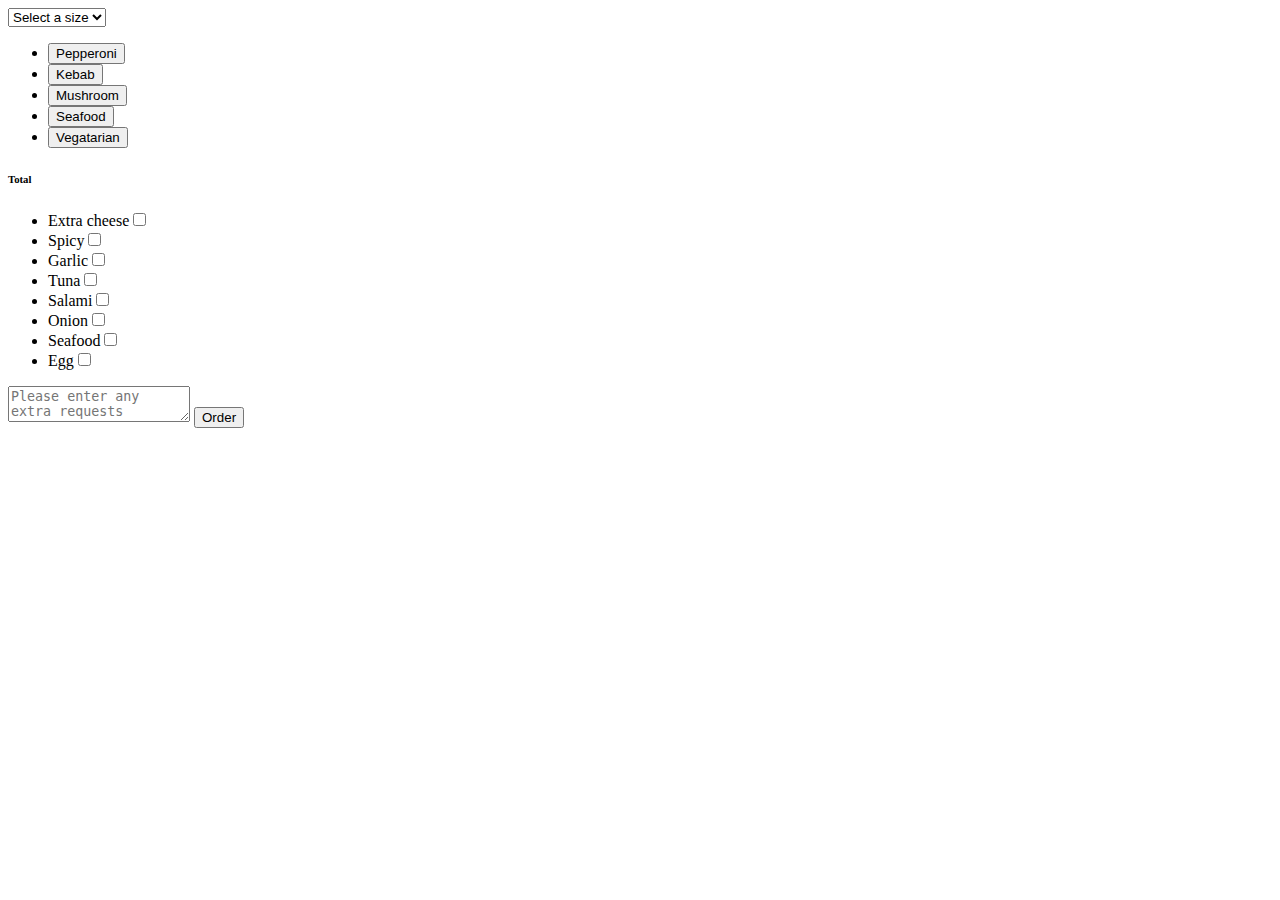
==== index.html @ 9876200f "added most html, half functionality is done" ====
<!DOCTYPE html>
<html>
  <head>
    <meta name="viewport" content="width=device-width, initial-scale=1.0" />
    <link rel="stylesheet" href="style.css" />
  </head>

  <body>
    <div class="dropdown">
      <select name="size" id="size">
        <option value="disabled" id="dis" disabled hidden selected>
          Select a size
        </option>
        <option value="small" id="small">Small</option>
        <option value="medium" id="medium">Medium</option>
        <option value="large" id="large">Large</option>
      </select>
    </div>
    <div id="pizzaContainer">
      <ul id="pizzaList">
        <li><button id="Pepperoni" class="btn">Pepperoni</button></li>
        <li><button id="Kebab" class="btn">Kebab</button></li>
        <li><button id="Mushroom" class="btn">Mushroom</button></li>
        <li><button id="Seafood" class="btn">Seafood</button></li>
        <li><button id="Vegetarian" class="btn">Vegatarian</button></li>
      </ul>
      <p id="pizzaPrice"></p>
      <h6>Total</h6>
      <p id="price"></p>
    </div>
    <div class="extras" , id="extras">
      <ul id="extraMenu"></ul>
    </div>
    <textarea
      id="notes"
      placeholder="Please enter any extra requests"
    ></textarea>
    <button id="order">Order</button>
    <ul id="summaryList"></ul>
    <script src="script.js"></script>
  </body>
</html>
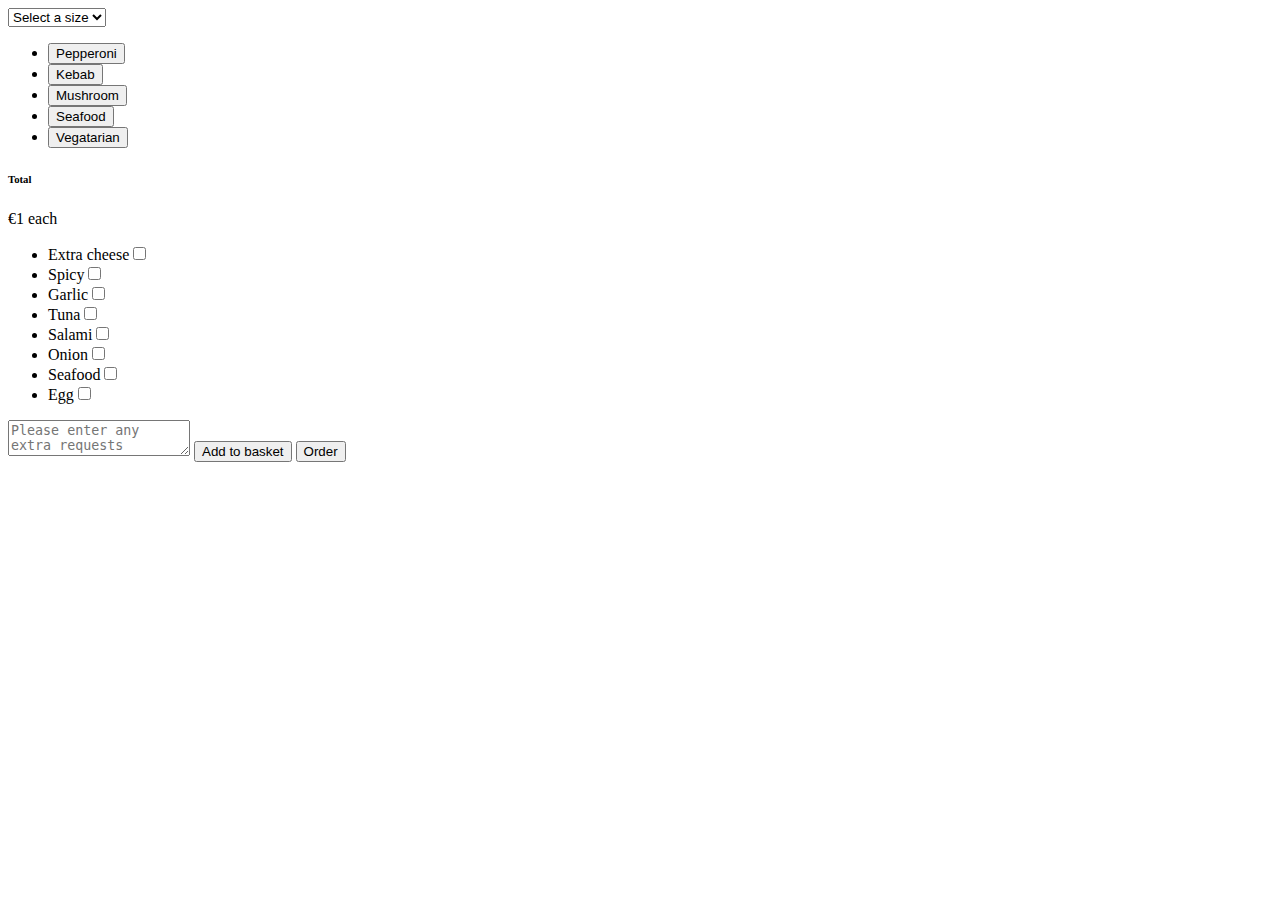
==== commit f1eff884: "Gotta fix extras then make summary" ====
--- a/index.html
+++ b/index.html
@@ -29,12 +29,14 @@
       <p id="price"></p>
     </div>
     <div class="extras" , id="extras">
+      <span>€1 each</span>
       <ul id="extraMenu"></ul>
     </div>
     <textarea
       id="notes"
       placeholder="Please enter any extra requests"
     ></textarea>
+    <button id="add">Add to basket</button>
     <button id="order">Order</button>
     <ul id="summaryList"></ul>
     <script src="script.js"></script>
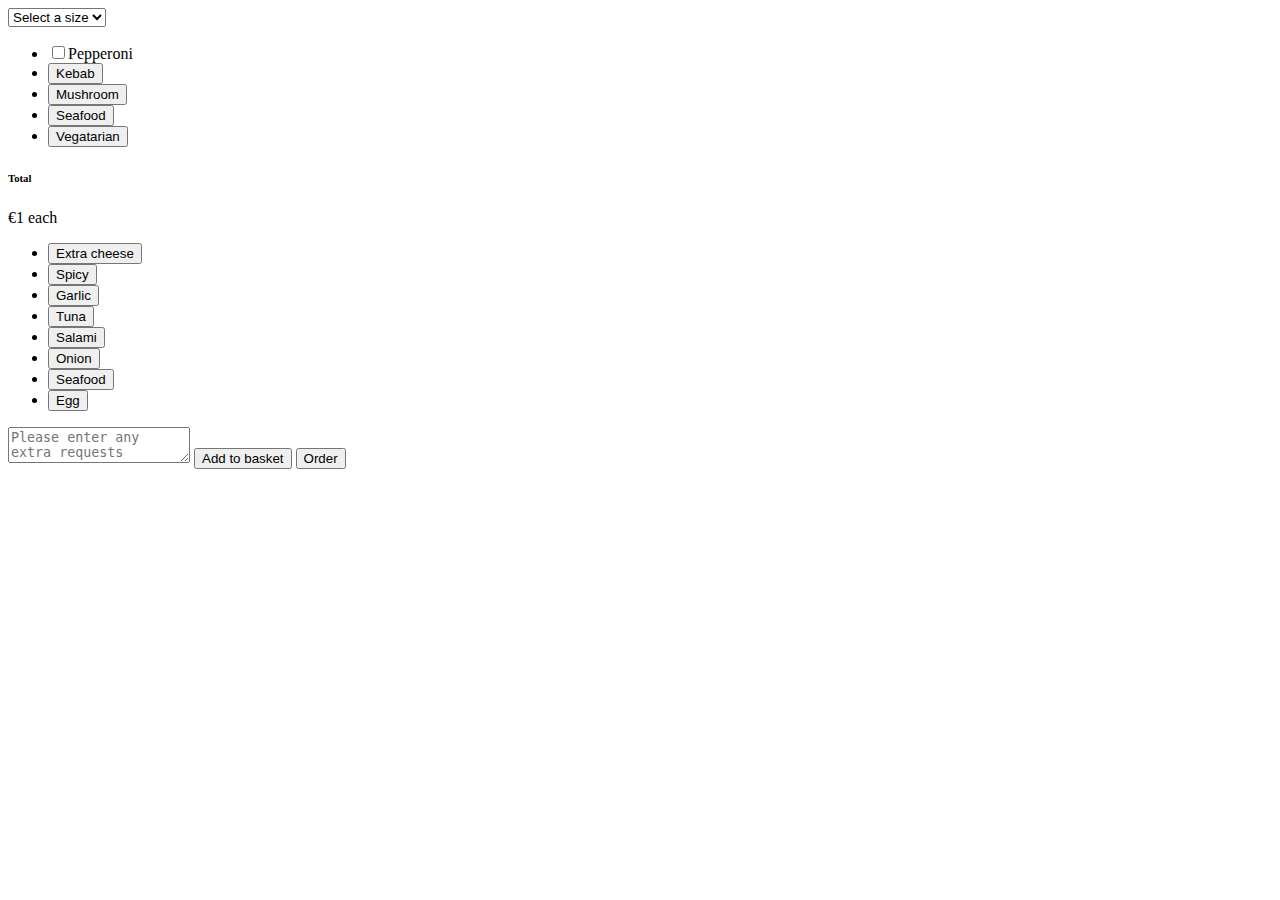
==== commit f6044b32: "changed extras" ====
--- a/index.html
+++ b/index.html
@@ -18,7 +18,7 @@
     </div>
     <div id="pizzaContainer">
       <ul id="pizzaList">
-        <li><button id="Pepperoni" class="btn">Pepperoni</button></li>
+        <li><input type="checkbox" id="Pepperoni" class="btn">Pepperoni</input></li>
         <li><button id="Kebab" class="btn">Kebab</button></li>
         <li><button id="Mushroom" class="btn">Mushroom</button></li>
         <li><button id="Seafood" class="btn">Seafood</button></li>
@@ -29,8 +29,11 @@
       <p id="price"></p>
     </div>
     <div class="extras" , id="extras">
-      <span>€1 each</span>
-      <ul id="extraMenu"></ul>
+      <span>€1 each</span><br />
+
+      <ul id="extraMenu">
+        <!--<li>None<input type="checkbox" id="none" /></li>-->
+      </ul>
     </div>
     <textarea
       id="notes"
--- a/style.css
+++ b/style.css
@@ -0,0 +1 @@
+
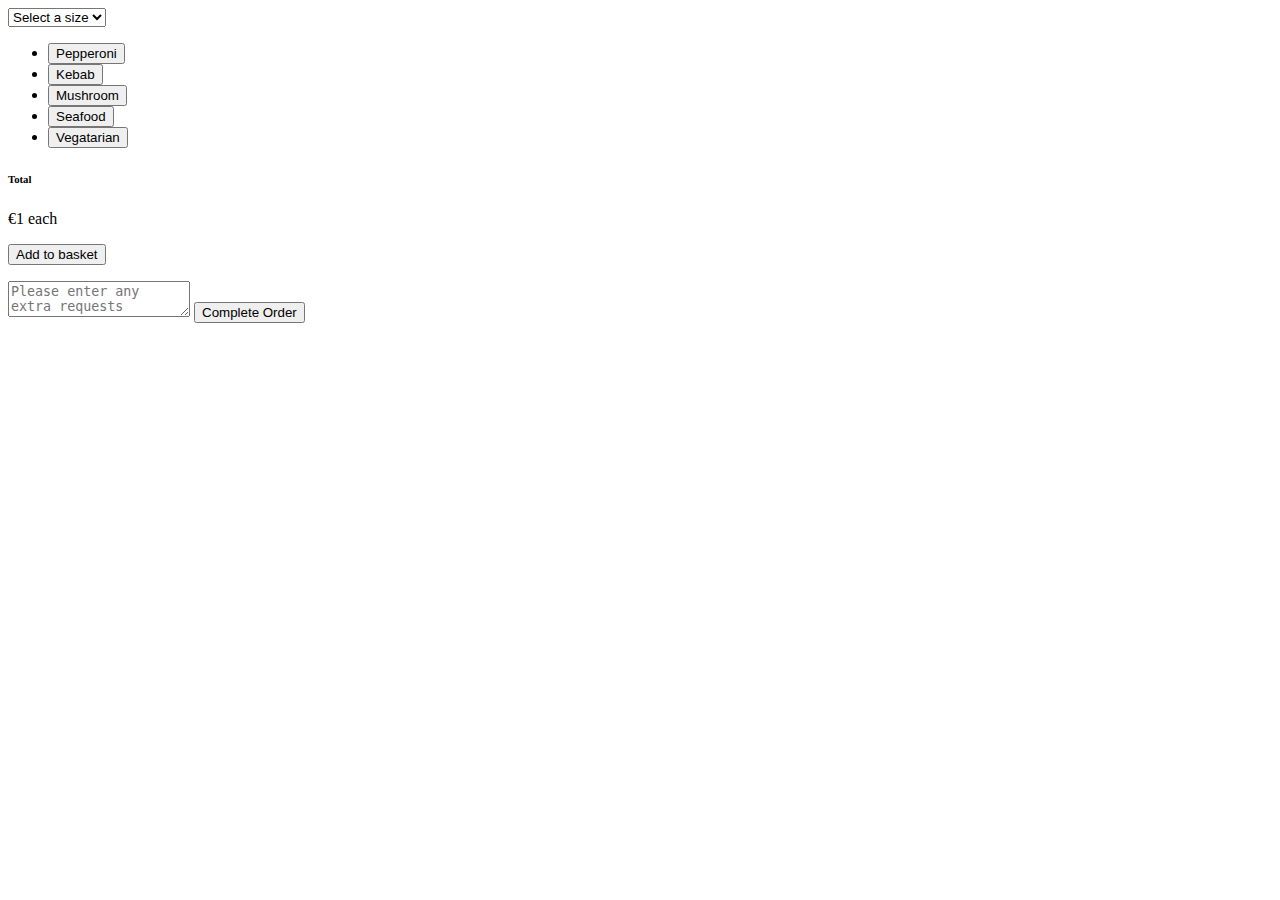
==== commit d80198a6: "starting redo of everything" ====
--- a/index.html
+++ b/index.html
@@ -18,7 +18,9 @@
     </div>
     <div id="pizzaContainer">
       <ul id="pizzaList">
-        <li><input type="checkbox" id="Pepperoni" class="btn">Pepperoni</input></li>
+        <li>
+          <button id="Pepperoni" class="btn">Pepperoni</button>
+        </li>
         <li><button id="Kebab" class="btn">Kebab</button></li>
         <li><button id="Mushroom" class="btn">Mushroom</button></li>
         <li><button id="Seafood" class="btn">Seafood</button></li>
@@ -28,20 +30,22 @@
       <h6>Total</h6>
       <p id="price"></p>
     </div>
-    <div class="extras" , id="extras">
+    <div id="extraContainer">
       <span>€1 each</span><br />
 
       <ul id="extraMenu">
         <!--<li>None<input type="checkbox" id="none" /></li>-->
       </ul>
     </div>
+    <ul id="buildPizza"></ul>
+    <button id="add">Add to basket</button>
+    <ul id="shoppingBasket"></ul>
+    <ul id="summaryList"></ul>
     <textarea
       id="notes"
       placeholder="Please enter any extra requests"
     ></textarea>
-    <button id="add">Add to basket</button>
-    <button id="order">Order</button>
-    <ul id="summaryList"></ul>
+    <button id="order">Complete Order</button>
     <script src="script.js"></script>
   </body>
 </html>
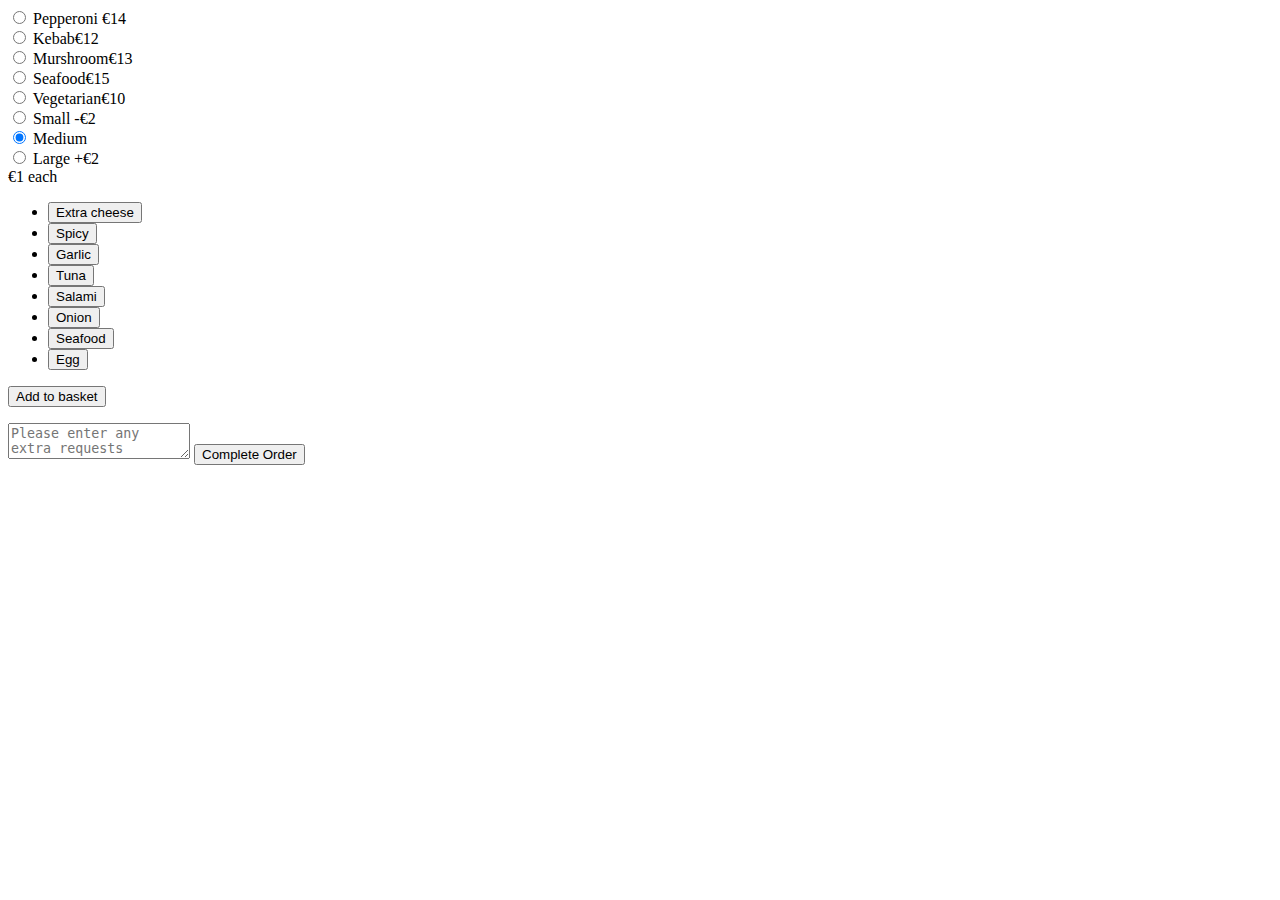
==== commit dc308245: "new branch" ====
--- a/index.html
+++ b/index.html
@@ -6,17 +6,7 @@
   </head>
 
   <body>
-    <div class="dropdown">
-      <select name="size" id="size">
-        <option value="disabled" id="dis" disabled hidden selected>
-          Select a size
-        </option>
-        <option value="small" id="small">Small</option>
-        <option value="medium" id="medium">Medium</option>
-        <option value="large" id="large">Large</option>
-      </select>
-    </div>
-    <div id="pizzaContainer">
+    <!--<div id="pizzaContainer">
       <ul id="pizzaList">
         <li>
           <button id="Pepperoni" class="btn">Pepperoni</button>
@@ -26,17 +16,46 @@
         <li><button id="Seafood" class="btn">Seafood</button></li>
         <li><button id="Vegetarian" class="btn">Vegatarian</button></li>
       </ul>
+
       <p id="pizzaPrice"></p>
       <h6>Total</h6>
       <p id="price"></p>
+    </div>-->
+    <form id="pizzaSelection">
+      <input type="radio" id="pepperoni" name="pepperoni">
+      <label for="pepperoni">Pepperoni   €</label><span id="price0" class="priceList">14</span><br>
+      <input type="radio" id="kebab" name="kebab">
+      <label for="kebab">Kebab€</label><span id="price1" class="priceList">12</span><br>
+      <input type="radio" id="mushroom" name="mushroom">
+      <label for="mushroom">Murshroom€</label><span id="price2" class="priceList">13</span><br>
+      <input type="radio" id="seafood" name="seafood">
+      <label for="seafood">Seafood€</label><span id="price3" class="priceList">15</span><br>
+      <input type="radio" id="vegetarian" name="vegetarian">
+      <label for="vegetarian">Vegetarian€</label><span id="price4" class="priceList">10</span><br>
+    </form>
+
+    <!--New size input-->
+    <div id="radioContainer">
+    <div>
+      <input type="radio" id="small" class="sizebtn" value="Small">
+      <label for="small">Small -€2</label>
     </div>
-    <div id="extraContainer">
+      <div>
+      <input type="radio" id="med" class="sizebtn" value="Medium" checked>
+      <label for="med">Medium</label>
+    </div>
+    <div>
+      <input type="radio" id="large" class="sizebtn" value="Large">
+      <label for="large">Large +€2</label>
+    </div>
+  
       <span>€1 each</span><br />
 
       <ul id="extraMenu">
         <!--<li>None<input type="checkbox" id="none" /></li>-->
       </ul>
     </div>
+  </div>
     <ul id="buildPizza"></ul>
     <button id="add">Add to basket</button>
     <ul id="shoppingBasket"></ul>
--- a/style.css
+++ b/style.css
@@ -0,0 +1,4 @@
+.text-center {
+  text-align: center;
+  font-family: "Courier";
+}
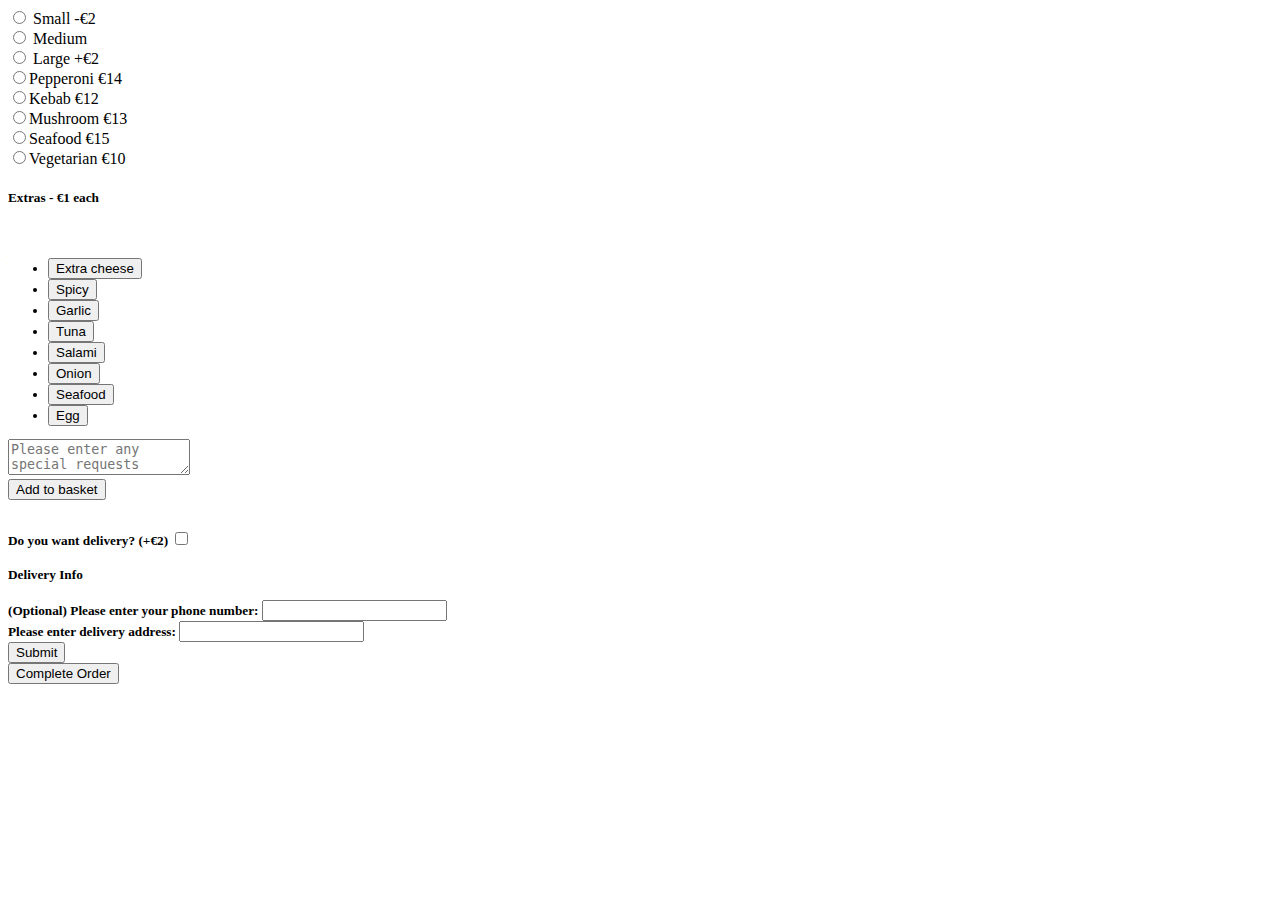
==== commit 74b76546: "Finished, except for CSS" ====
--- a/index.html
+++ b/index.html
@@ -6,65 +6,54 @@
   </head>
 
   <body>
-    <!--<div id="pizzaContainer">
-      <ul id="pizzaList">
-        <li>
-          <button id="Pepperoni" class="btn">Pepperoni</button>
-        </li>
-        <li><button id="Kebab" class="btn">Kebab</button></li>
-        <li><button id="Mushroom" class="btn">Mushroom</button></li>
-        <li><button id="Seafood" class="btn">Seafood</button></li>
-        <li><button id="Vegetarian" class="btn">Vegatarian</button></li>
-      </ul>
-
-      <p id="pizzaPrice"></p>
-      <h6>Total</h6>
-      <p id="price"></p>
-    </div>-->
-    <form id="pizzaSelection">
-      <input type="radio" id="pepperoni" name="pepperoni">
-      <label for="pepperoni">Pepperoni   €</label><span id="price0" class="priceList">14</span><br>
-      <input type="radio" id="kebab" name="kebab">
-      <label for="kebab">Kebab€</label><span id="price1" class="priceList">12</span><br>
-      <input type="radio" id="mushroom" name="mushroom">
-      <label for="mushroom">Murshroom€</label><span id="price2" class="priceList">13</span><br>
-      <input type="radio" id="seafood" name="seafood">
-      <label for="seafood">Seafood€</label><span id="price3" class="priceList">15</span><br>
-      <input type="radio" id="vegetarian" name="vegetarian">
-      <label for="vegetarian">Vegetarian€</label><span id="price4" class="priceList">10</span><br>
-    </form>
-
-    <!--New size input-->
-    <div id="radioContainer">
-    <div>
-      <input type="radio" id="small" class="sizebtn" value="Small">
-      <label for="small">Small -€2</label>
-    </div>
-      <div>
-      <input type="radio" id="med" class="sizebtn" value="Medium" checked>
-      <label for="med">Medium</label>
-    </div>
-    <div>
-      <input type="radio" id="large" class="sizebtn" value="Large">
+        <!--New size input-->
+    <div id="radioContainer"> 
+      <input type="radio" id="small" class="sizebtn" name="sizeSelect" value="Small" >
+      <label for="small">Small -€2</label><br>    
+      <input type="radio" id="med" class="sizebtn" name="sizeSelect" value="Medium">
+      <label for="med">Medium</label><br>    
+      <input type="radio" id="large" class="sizebtn" name="sizeSelect" value="Large">
       <label for="large">Large +€2</label>
     </div>
   
-      <span>€1 each</span><br />
+    
+    <form id="pizzaSelection"></form>    
 
+      <h5>Extras - €1 each<h5><br />
       <ul id="extraMenu">
-        <!--<li>None<input type="checkbox" id="none" /></li>-->
       </ul>
     </div>
   </div>
     <ul id="buildPizza"></ul>
-    <button id="add">Add to basket</button>
-    <ul id="shoppingBasket"></ul>
-    <ul id="summaryList"></ul>
     <textarea
       id="notes"
-      placeholder="Please enter any extra requests"
-    ></textarea>
+      placeholder="Please enter any special requests"
+    ></textarea><br>
+    
+    <button id="add">Add to basket</button>
+    
+    <div id="shoppingList">
+    
+      <ul id="orders"></ul>
+    <span id="totalPrice">
+    </span><br>
+
+    
+    <label for="del">Do you want delivery? (+€2)</label>
+    <input type ="checkbox" id ="del" value="del" name ="del"><br>
+    <h4> Delivery Info</h4>
+    <form id="delInfo">
+      <label for="phoneNumber">(Optional) Please enter your phone number: </label>
+      <input type ="tel" id="phoneNumber" name="phone" pattern="[0-9]{4} [0-9]{3} [0-9]{4}"><br>
+      <label for="delAddress">Please enter delivery address: </label>
+      <input type ="address" id="delAddress" name="address"><br>
+      <input type="submit">
+    </form>
+    
     <button id="order">Complete Order</button>
+    
+    </div>
+    
     <script src="script.js"></script>
   </body>
 </html>
